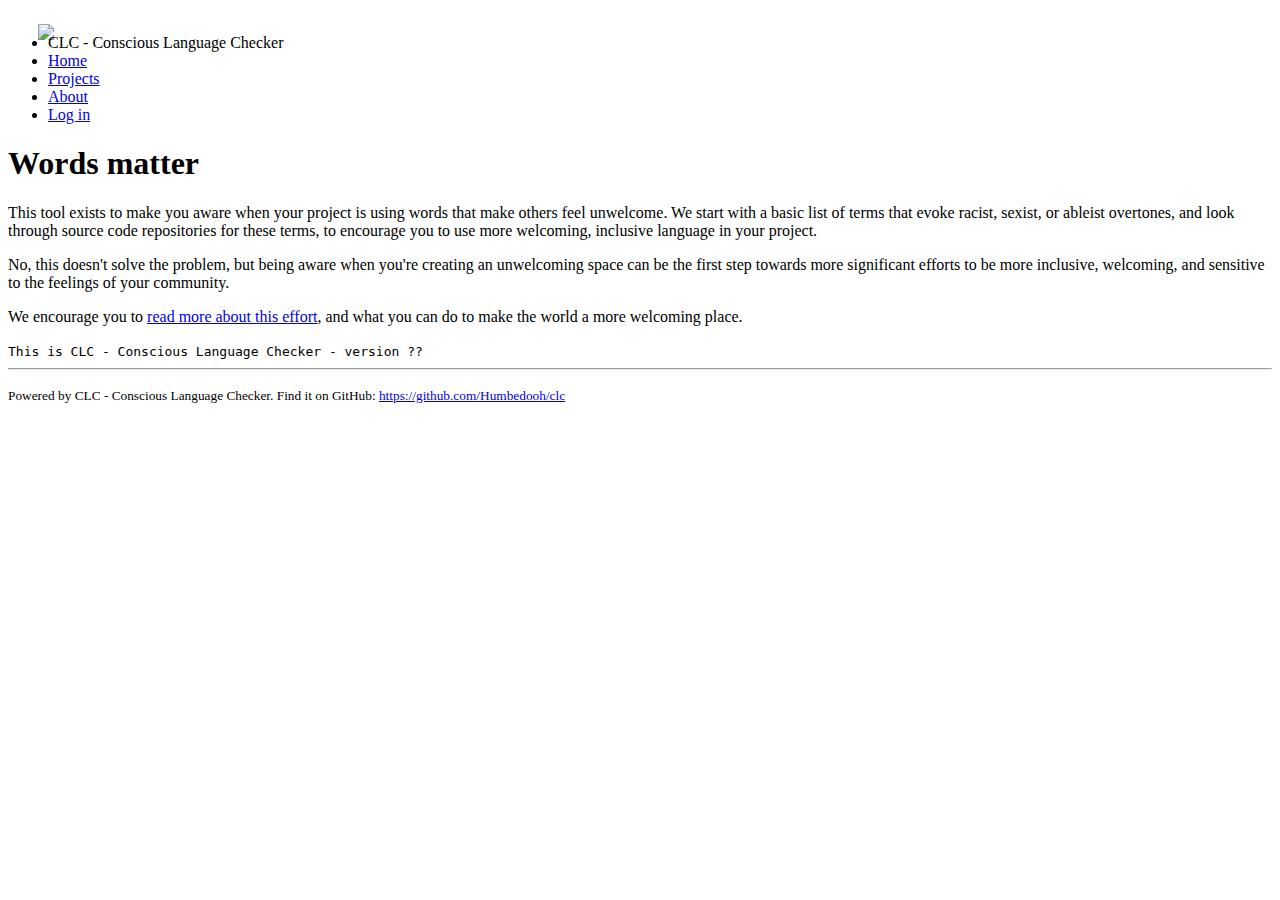
==== server/webui/about.html @ b1d18379 "Add version number to about page." ====
<!doctype html>
<html class="no-js" lang="en">
<head>
    <meta charset="utf-8" />
    <meta name="viewport" content="width=device-width, initial-scale=1.0" />
    <title>Welcome | CLC</title>
    <link rel="stylesheet" href="https://cdnjs.cloudflare.com/ajax/libs/foundation/6.4.3/css/foundation.min.css">
    <link rel="stylesheet" href="https://cdnjs.cloudflare.com/ajax/libs/motion-ui/1.2.3/motion-ui.min.css">
    <link rel="stylesheet" href="https://cdnjs.cloudflare.com/ajax/libs/foundation/6.4.3/css/foundation-prototype.min.css">
    <link href='https://cdnjs.cloudflare.com/ajax/libs/foundicons/3.0.0/foundation-icons.css' rel='stylesheet' type='text/css'>
    <link href="https://cdnjs.cloudflare.com/ajax/libs/c3/0.7.20/c3.css" rel="stylesheet" type="text/css">
    <link href="/css/clc.css" rel="stylesheet" type="text/css">
    <!-- optional CDN for Foundation Icons ^^ -->
</head>
<body onload="prime_about();">


<!-- Start Top Bar -->
<div class="topbar-responsive">
    <div class="top-bar-left">
        <ul class="menu">
            <img src="images/logo_nav.png" style="height: 56px; margin: -10px; margin-right: 10px;">
            <li class="menu-text">CLC - Conscious Language Checker</li>
            <li><a href="./">Home</a></li>
            <li><a href="projects.html">Projects</a></li>
            <li><a href="about.html">About</a></li>
            <li id="login"><a href="login.html">Log in</a></li>
        </ul>
    </div>

</div>
<!-- End Top Bar -->


<article class="grid-container">
    <div class="row column">

        <h1>Words matter</h1>

        <p>This tool exists to make you aware when your project is using words that
        make others feel unwelcome. We start with a basic list of terms that evoke 
        racist, sexist, or ableist overtones, and look through source code 
        repositories for these terms, to encourage you to use more welcoming, 
        inclusive language in your project.</p>

        <p>No, this doesn't solve the problem, but being aware when you're creating
        an unwelcoming space can be the first step towards more significant
        efforts to be more inclusive, welcoming, and sensitive to the feelings
        of your community.</p>

        <p>We encourage you to <a href="https://inclusivenaming.org/">read more about 
        this effort</a>, and what you can do to make the world a more welcoming place.</p>

    </div>
    <div class="row column">
        <kbd>This is CLC - Conscious Language Checker - version <span id="version">??</span></kbd>
    </div>
</article>

    <hr/>

<footer>
    <p class="text-center">
        <small>
        Powered by CLC - Conscious Language Checker. Find it on GitHub: <a href="https://github.com/Humbedooh/clc">https://github.com/Humbedooh/clc</a>
        </small>
    </p>
</footer>

<script src="https://code.jquery.com/jquery-2.1.4.min.js"></script>
<script src="https://cdnjs.cloudflare.com/ajax/libs/foundation/6.4.3/js/foundation.min.js"></script>
<script src="https://cdnjs.cloudflare.com/ajax/libs/motion-ui/1.2.3/motion-ui.min.js"></script>
<script src="js/echarts.min.js"></script>

<script src="/js/clc.js" type="text/javascript"></script>
<script>
    $(document).foundation();
</script>
</body>
</html>
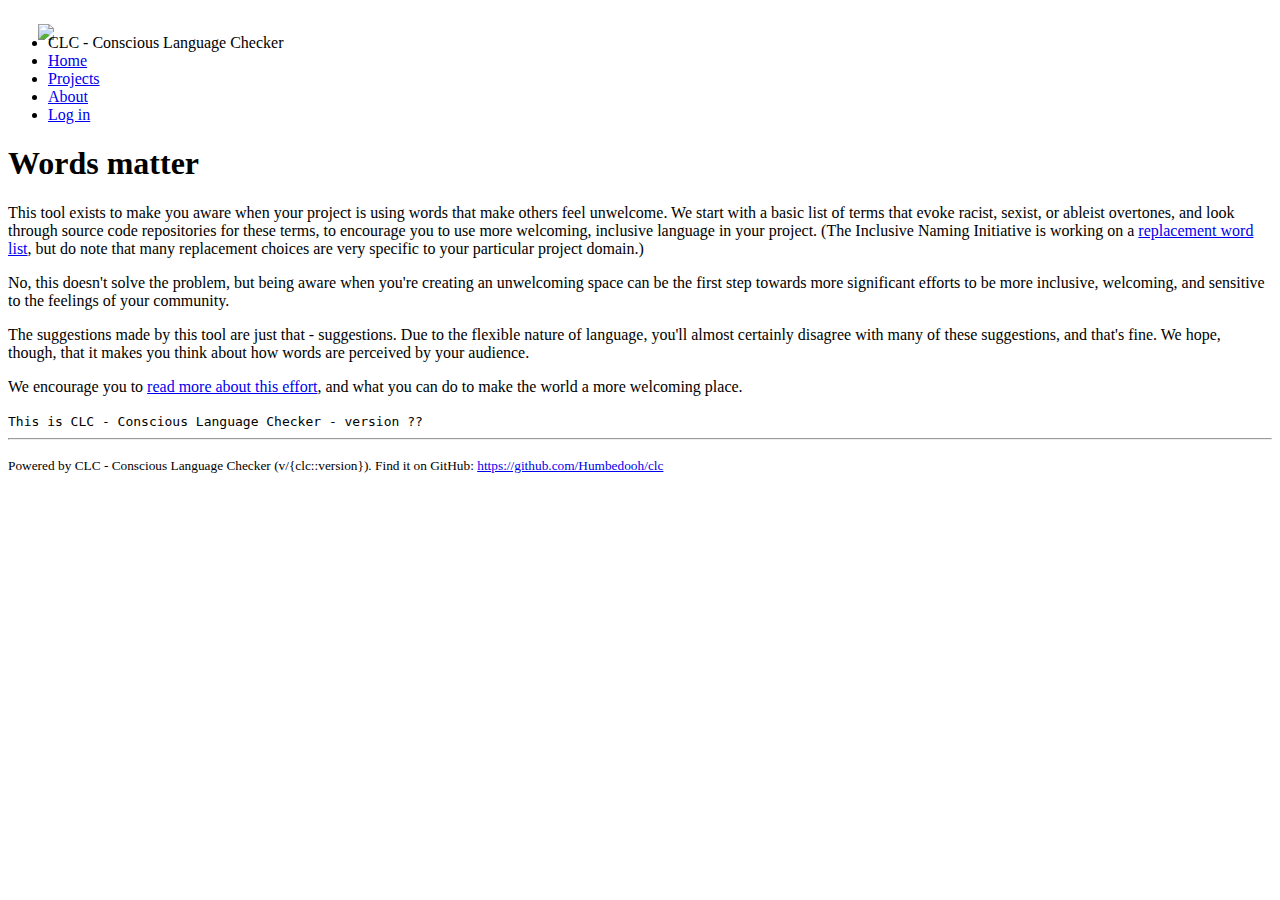
==== commit d8eddcbb: "Some possible tweaks to the explanatory text" ====
--- a/server/webui/about.html
+++ b/server/webui/about.html
@@ -41,12 +41,22 @@
         make others feel unwelcome. We start with a basic list of terms that evoke 
         racist, sexist, or ableist overtones, and look through source code 
         repositories for these terms, to encourage you to use more welcoming, 
-        inclusive language in your project.</p>
+        inclusive language in your project. (The Inclusive Naming
+        Initiative is working on a <a
+        href="https://inclusivenaming.org/language/word-list/">replacement
+        word list</a>, but do note that many replacement choices are
+        very specific to your particular project domain.)</p>
 
         <p>No, this doesn't solve the problem, but being aware when you're creating
         an unwelcoming space can be the first step towards more significant
         efforts to be more inclusive, welcoming, and sensitive to the feelings
         of your community.</p>
+
+        <p>The suggestions made by this tool are just that -
+        suggestions. Due to the flexible nature of language, you'll
+        almost certainly disagree with many of these suggestions, and
+        that's fine. We hope, though, that it makes you think about how
+        words are perceived by your audience.</p>
 
         <p>We encourage you to <a href="https://inclusivenaming.org/">read more about 
         this effort</a>, and what you can do to make the world a more welcoming place.</p>
@@ -62,7 +72,7 @@
 <footer>
     <p class="text-center">
         <small>
-        Powered by CLC - Conscious Language Checker. Find it on GitHub: <a href="https://github.com/Humbedooh/clc">https://github.com/Humbedooh/clc</a>
+            Powered by CLC - Conscious Language Checker (v/{clc::version}). Find it on GitHub: <a href="https://github.com/Humbedooh/clc">https://github.com/Humbedooh/clc</a>
         </small>
     </p>
 </footer>
